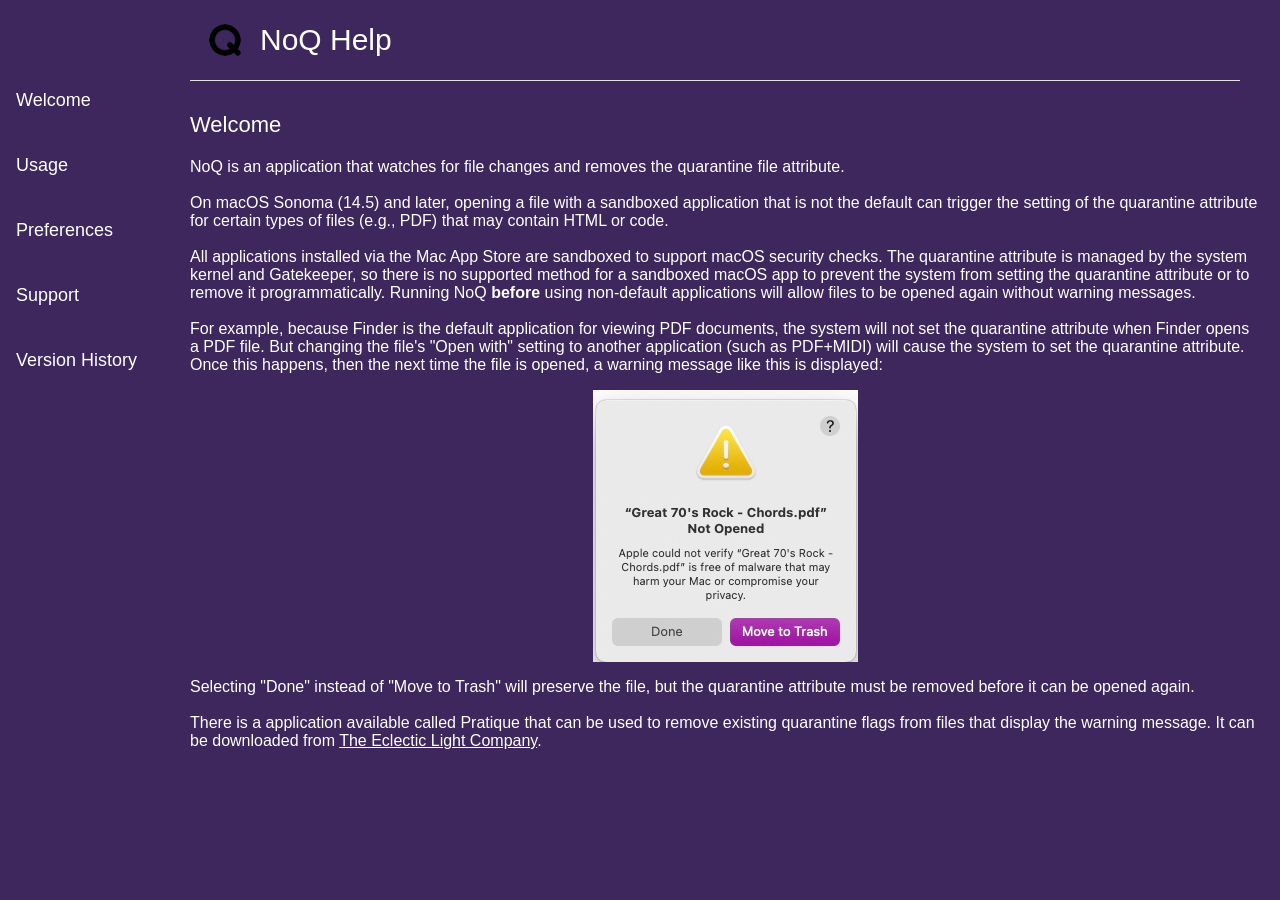
==== Resources/help/index.html @ 8bd67944 "Initial commit; version 1.0.3 (4)." ====
<!DOCTYPE HTML PUBLIC "-//W3C//DTD HTML 4.01 Transitional//EN" "http://www.w3.org/TR/1999/REC-html401-19991224/loose.dtd">

<html>
<head>
  <title>NoQ Help</title> 
  <meta name="AppleTitle" content="NoQ Help">
  <meta name="copyright"
     content="Copyright &copy; 2026 Larry M. Taylor. All rights reserved.">
  <meta name="AppleIcon" content="images/noq-64.png">
  <meta name="description" content="NoQ Help.">
    <meta name="ROBOTS" content="NOINDEX">
  <meta http-equiv="content-type" content="text/html; charset=x-mac-roman">
  <link href="styles.css" rel="stylesheet" type="text/css">
</head>

<body>

<!-- Side navigation -->
<div class="sidenav">
  <br /><br />
  <br /><br />
  <a href="index.html">Welcome</a>
  <br /><br />
  <a href="usage.html">Usage</a>
  <br /><br />
  <a href="prefs.html">Preferences</a>
  <br /><br />
  <a href="support.html">Support</a>
  <br /><br />
  <a href="versions.html">Version History</a>
  <br /><br />
</div>

<!-- Page content -->
<div class="main">
<div class="border">
<table border="0" cellpadding="0" cellspacing="5" summary="">
  <tbody><tr valign="middle">
  <td width="60" align="center" valign="middle">
  <p><img src="images/noq-32.png" alt=""></p></td>
  <td class="contents" valign="middle" style="padding-bottom:0px; ">
  <h1>NoQ Help</h1></td></tr>
</tbody>
</table>
</div>

<h2>Welcome</h2>
NoQ is an application that watches for file changes and removes the
quarantine file attribute.
<br /><br />
On macOS Sonoma (14.5) and later, opening a file with a
sandboxed application that is not the default can trigger the
setting of the quarantine attribute for certain types of files (e.g.,
PDF) that may contain HTML or code. 
<br /><br />
All applications installed
via the Mac App Store are sandboxed to support macOS security checks.
The quarantine attribute is managed by the system kernel and Gatekeeper, 
so there is no supported method for a sandboxed macOS app to prevent the
system from setting the quarantine attribute or to remove it
programmatically. Running NoQ <b>before</b> using non-default applications
will allow files to be opened again without warning messages.
<br /><br />
For example, because Finder is the default application for viewing 
PDF documents, the system will not set the quarantine attribute when
Finder opens a PDF file. But changing the file's "Open with" setting to
another application (such as PDF+MIDI) will cause the system
to set the quarantine attribute. Once this happens, then the next 
time the file is opened, a warning message like this is displayed:
<center><p><img src="images/err.jpg" alt=""></p></center>
Selecting "Done" instead of "Move to Trash" will preserve the file, but 
the quarantine attribute must be removed before it can be opened again.
<br /><br />
There is a application available called Pratique that can be used
to remove existing quarantine flags from files that display the warning
message. It can be downloaded from
<a href="https://eclecticlight.co/xattred-sandstrip-xattr-tools/">
The Eclectic Light Company</a>.
<br /><br />
</div>
</body>
</html>
---- Resources/help/styles.css ----
body { font-family: Verdana, Tahoma, Arial, Sans-serif; font-size: 14px;
       color: #ffffff; margin: 0; padding: 0; background: #3d275d }

h1, h2, h3, h4 { font-family: Verdana, Tahoma, Arial, Sans-serif;
                 font-weight: normal; }
h1 { font-size: 30px; line-height: 1; color: #ffffff; }
h2 { font-size: 22px; line-height: 1.3; color: #ffffff; }
h3 { font-size: 20px; line-height: 1.3; color: #ffffff}
h4 { font-size: 18px; line-height: 1.2; color: #ffffff}

.border {
    margin-bottom: 30px;
    border-bottom: 1px solid #E1E1E1;
    margin-right: 20px;
}

a {
    color: #ffffff;
}

/* The sidebar menu */
.sidenav {
    height: 100%; /* Full-height: remove this if you want "auto" height */
    width: 170px; /* Set the width of the sidebar */
    position: fixed; /* Fixed Sidebar (stay in place on scroll) */
    z-index: 1; /* Stay on top */
    top: 0; /* Stay at the top */
    left: 0;
    background-color: #3d275d;
    overflow-x: hidden; /* Disable horizontal scroll */
    padding-top: 20px;
}

/* The navigation menu links */
.sidenav a {
    padding: 6px 8px 6px 16px;
    text-decoration: none;
    font-size: 18px;
    color: #ffffff;
    display: block;
}

/* Page content */
.main {
    margin-left: 180px;
    margin-right: 10px;
    padding: 0px 10px;
    font-size: 16px;
}
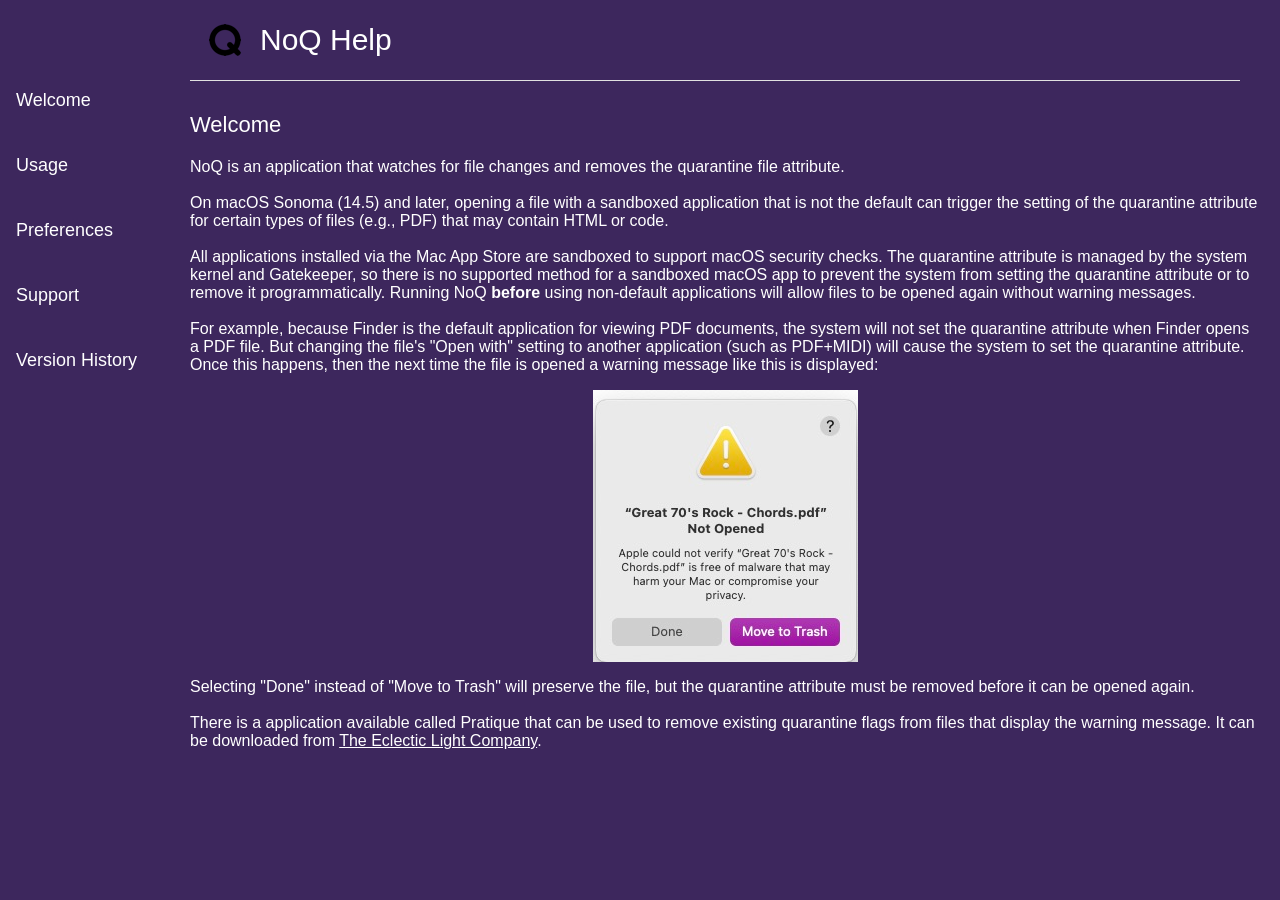
==== commit db70707f: "Fix version in help; update version to 1.0.4 (5)." ====
--- a/Resources/help/index.html
+++ b/Resources/help/index.html
@@ -66,7 +66,7 @@
 Finder opens a PDF file. But changing the file's "Open with" setting to
 another application (such as PDF+MIDI) will cause the system
 to set the quarantine attribute. Once this happens, then the next 
-time the file is opened, a warning message like this is displayed:
+time the file is opened a warning message like this is displayed:
 <center><p><img src="images/err.jpg" alt=""></p></center>
 Selecting "Done" instead of "Move to Trash" will preserve the file, but 
 the quarantine attribute must be removed before it can be opened again.
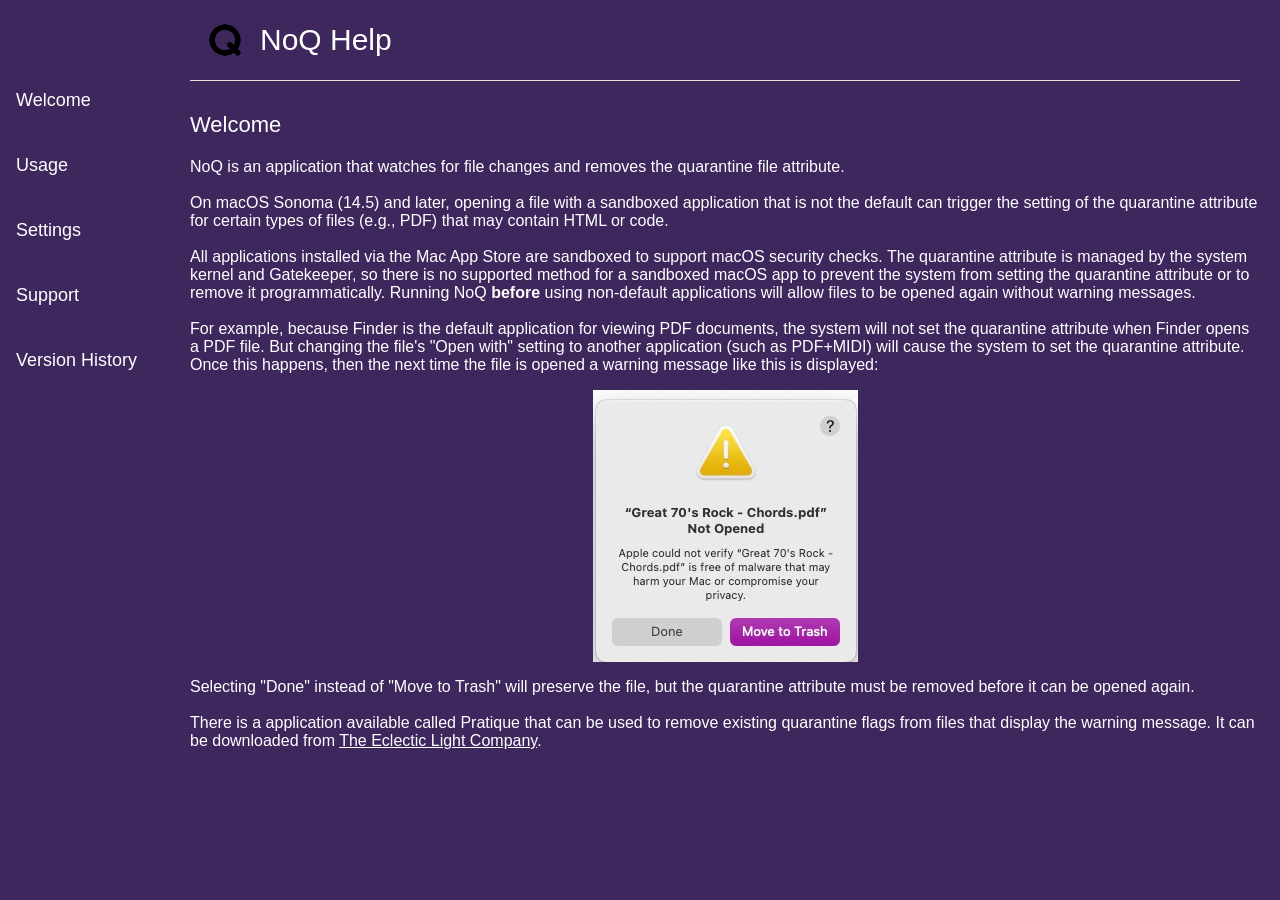
==== commit c9aa8f3b: "Always start enabled; change preferences verbiage to settings; add download link to support help pag" ====
--- a/Resources/help/index.html
+++ b/Resources/help/index.html
@@ -23,7 +23,7 @@
   <br /><br />
   <a href="usage.html">Usage</a>
   <br /><br />
-  <a href="prefs.html">Preferences</a>
+  <a href="prefs.html">Settings</a>
   <br /><br />
   <a href="support.html">Support</a>
   <br /><br />
